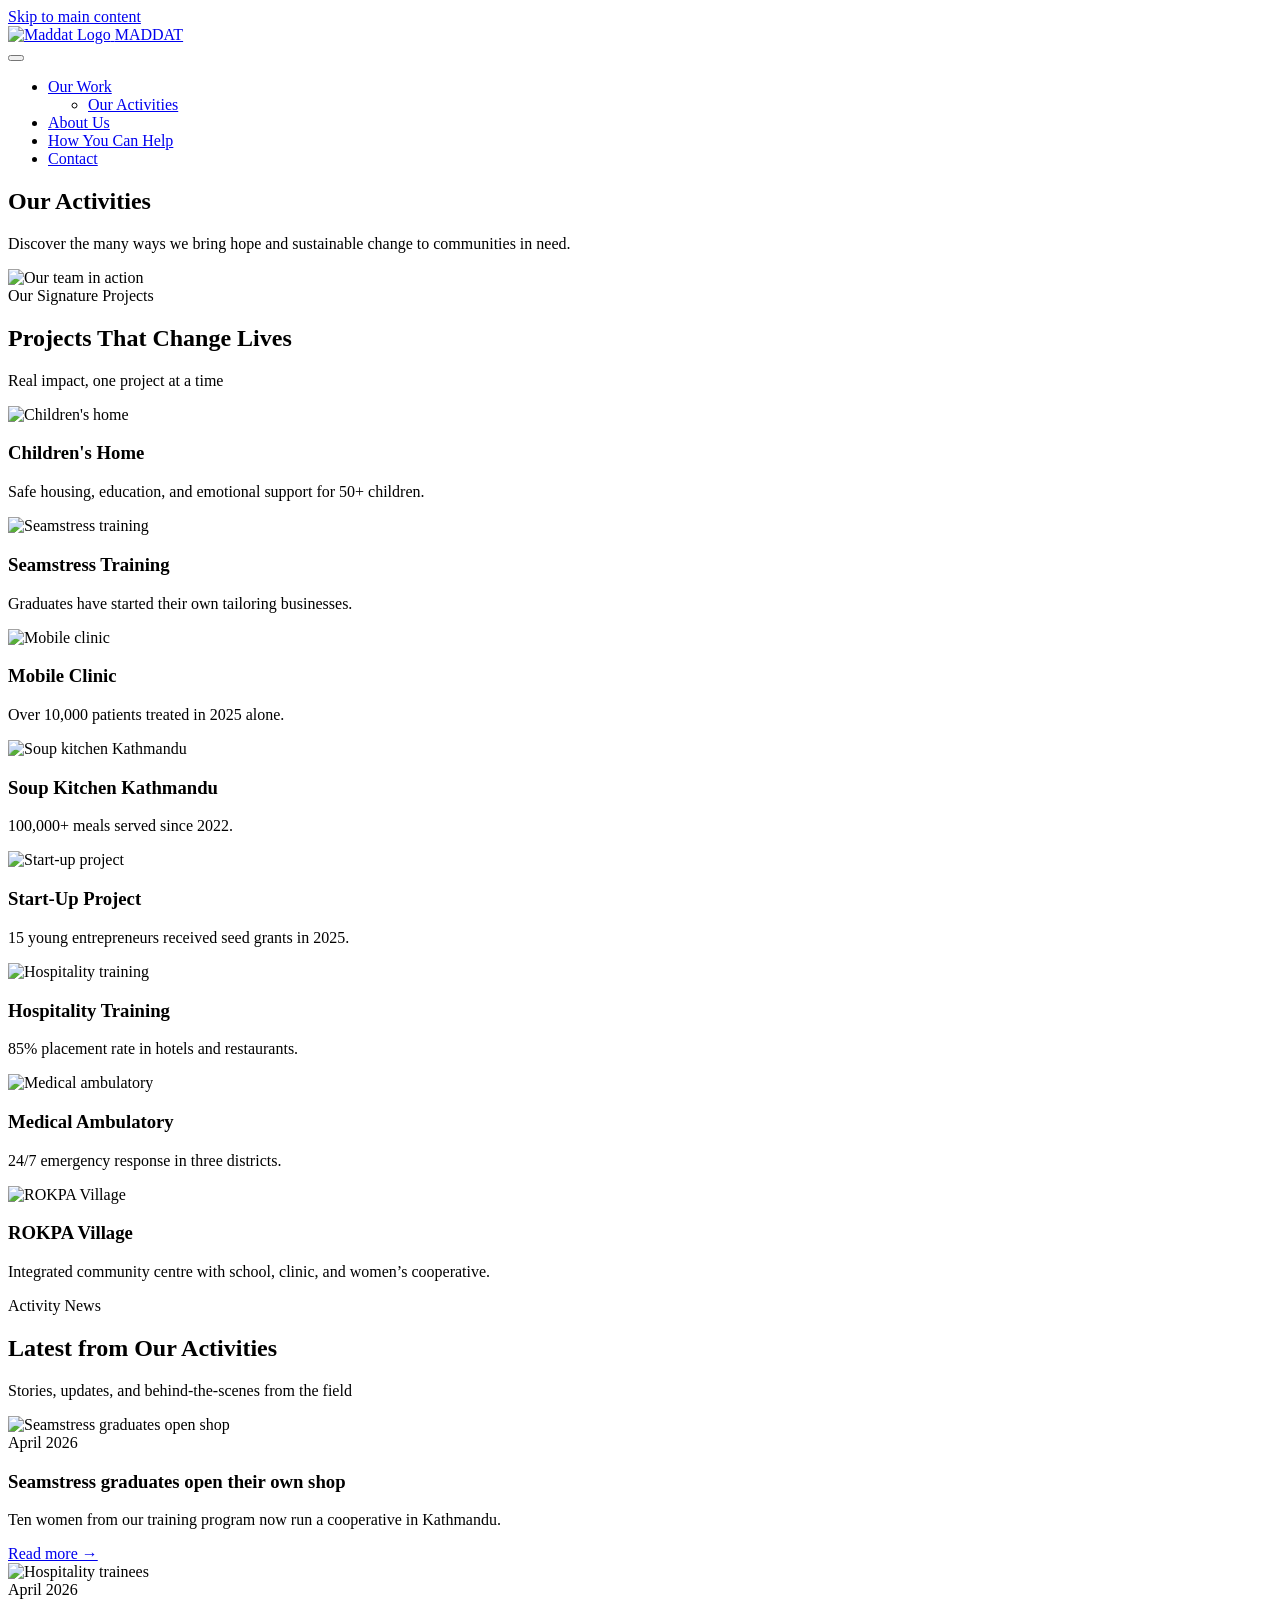
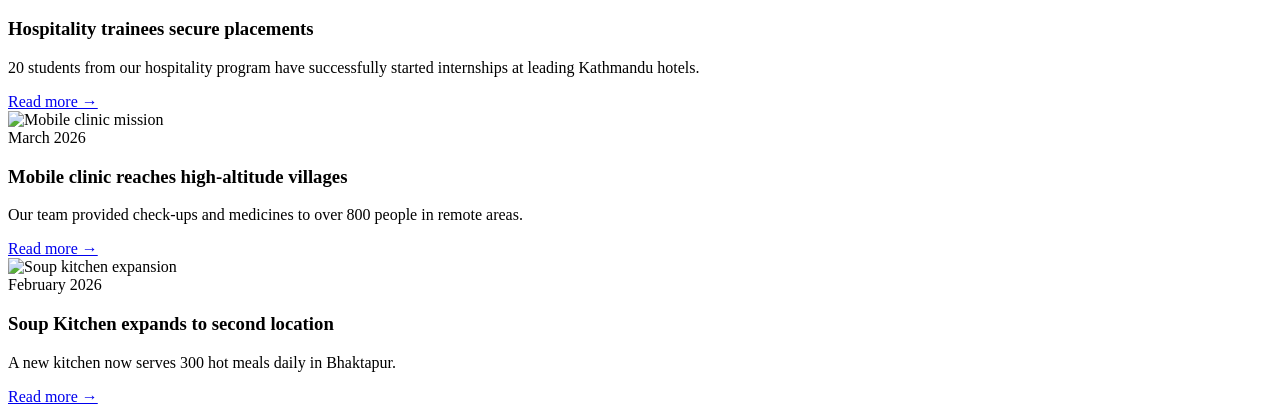
==== our-activities.html @ 61ad0568 "update footer logo" ====
<!DOCTYPE html>
<html lang="en">
<head>
    <meta charset="UTF-8">
    <meta name="viewport" content="width=device-width, initial-scale=1.0">
    <meta name="description" content="Explore Maddat Nepal's humanitarian projects: Children's Homes, vocational training, mobile medical clinics, and community support in Nepal.">
    <title>Our Humanitarian Activities & Projects in Nepal | Maddat Nepal</title>
    <link rel="preconnect" href="https://fonts.googleapis.com">
    <link rel="preconnect" href="https://fonts.gstatic.com" crossorigin>
    <link href="https://fonts.googleapis.com/css2?family=Inter:opsz,wght@14..32,300;400;500;600;700&display=swap" rel="stylesheet">
    <!-- Vite will inject CSS via JS, but we import in main.js -->
  <script type="module" crossorigin src="/maddat/assets/main-C_xxrfdm.js"></script>
  <link rel="stylesheet" crossorigin href="/maddat/assets/main-Bmt9VtJp.css">
</head>
<body>
    <a href="#main-content" class="skip-link">Skip to main content</a>

    <header class="site-header">
        <div class="container header-container">
            <div class="logo">
                <a href="index.html">
                    <img src="/maddat/assets/logo-DlJNmvzt.webp" alt="Maddat Logo" class="logo-icon">
                    <span class="logo-text">MADDAT</span>
                </a>
            </div>
            <button class="mobile-menu-toggle" id="mobileMenuToggle" aria-label="Menu">
                <span class="hamburger-line"></span>
                <span class="hamburger-line"></span>
                <span class="hamburger-line"></span>
            </button>
            <nav class="main-nav" id="mainNav">
                <ul class="nav-list">
                    <li class="dropdown">
                        <a href="#" class="nav-link dropdown-toggle">Our Work</a>
                        <ul class="dropdown-menu">
                            <li><a href="our-activities.html">Our Activities</a></li>
                        </ul>
                    </li>
                    <li><a href="#about" class="nav-link">About Us</a></li>
                    <li><a href="#how-to-help" class="nav-link">How You Can Help</a></li>
                    <li><a href="#contact" class="nav-link">Contact</a></li>
                </ul>
            </nav>
        </div>
    </header>

    <main id="main-content">
        <!-- Hero with cutout image -->
        <section class="activities-hero-cutout">
            <div class="hero-cutout-container">
                <div class="hero-cutout-text animate-up">
                    <h1 class="hero-title">Our Activities</h1>
                    <p class="hero-description">Discover the many ways we bring hope and sustainable change to communities in need.</p>
                </div>
                <img src="/maddat/assets/activities-CmTygQQD.jpg" class="hero-cutout-image animate-fade hero-image-right" alt="Our team in action">
            </div>
        </section>

        <!-- Projects Showcase (compact, 4 cols desktop / 2 cols mobile) -->
        <section class="section projects-showcase">
            <div class="container">
                <div class="section-header reveal-on-scroll">
                    <span class="section-tag">Our Signature Projects</span>
                    <h2 class="section-title">Projects That Change Lives</h2>
                    <p class="section-subtitle">Real impact, one project at a time</p>
                </div>
                <div class="projects-grid-compact">
                    <div class="project-card-compact reveal-on-scroll">
                        <img src="/maddat/assets/childrenhome-DeVJz-4u.jpg" alt="Children's home">
                        <div class="project-content">
                            <h3>Children's Home</h3>
                            <p>Safe housing, education, and emotional support for 50+ children.</p>
                        </div>
                    </div>
                    <div class="project-card-compact reveal-on-scroll">
                        <img src="/maddat/assets/seamstress-Bo8lexMV.jpg" alt="Seamstress training">
                        <div class="project-content">
                            <h3>Seamstress Training</h3>
                            <p>Graduates have started their own tailoring businesses.</p>
                        </div>
                    </div>
                    <div class="project-card-compact reveal-on-scroll">
                        <img src="/maddat/assets/mobileclinic-cqakYJ1p.jpg" alt="Mobile clinic">
                        <div class="project-content">
                            <h3>Mobile Clinic</h3>
                            <p>Over 10,000 patients treated in 2025 alone.</p>
                        </div>
                    </div>
                    <div class="project-card-compact reveal-on-scroll">
                        <img src="/maddat/assets/soupkitchen-Ck0DUuO0.jpg" alt="Soup kitchen Kathmandu">
                        <div class="project-content">
                            <h3>Soup Kitchen Kathmandu</h3>
                            <p>100,000+ meals served since 2022.</p>
                        </div>
                    </div>
                    <div class="project-card-compact reveal-on-scroll">
                        <img src="/maddat/assets/startup-BnGJARPK.jpg" alt="Start-up project">
                        <div class="project-content">
                            <h3>Start‑Up Project</h3>
                            <p>15 young entrepreneurs received seed grants in 2025.</p>
                        </div>
                    </div>
                    <div class="project-card-compact reveal-on-scroll">
                        <img src="/maddat/assets/hospitatlitytraining-DGYS17UO.jpg" alt="Hospitality training">
                        <div class="project-content">
                            <h3>Hospitality Training</h3>
                            <p>85% placement rate in hotels and restaurants.</p>
                        </div>
                    </div>
                    <div class="project-card-compact reveal-on-scroll">
                        <img src="/maddat/assets/medicalambulatory-Cfr5Ju6F.jpg" alt="Medical ambulatory">
                        <div class="project-content">
                            <h3>Medical Ambulatory</h3>
                            <p>24/7 emergency response in three districts.</p>
                        </div>
                    </div>
                    <div class="project-card-compact reveal-on-scroll">
                        <img src="/maddat/assets/rokpavillage-C8U6_svi.jpg" alt="ROKPA Village">
                        <div class="project-content">
                            <h3>ROKPA Village</h3>
                            <p>Integrated community centre with school, clinic, and women’s cooperative.</p>
                        </div>
                    </div>
                </div>
                <div class="carousel-pagination" id="projects-pagination"></div>
            </div>
        </section>

        <!-- News Area (activity‑related) -->
        <section class="section news-section">
            <div class="container">
                <div class="section-header reveal-on-scroll">
                    <span class="section-tag">Activity News</span>
                    <h2 class="section-title">Latest from Our Activities</h2>
                    <p class="section-subtitle">Stories, updates, and behind‑the‑scenes from the field</p>
                </div>
                <div class="news-grid-modern">
                    <article class="news-card reveal-on-scroll">
                        <img src="/maddat/assets/seamstress2-DSS0BluJ.jpg" class="news-image" alt="Seamstress graduates open shop" loading="lazy">
                        <div class="news-content">
                            <span class="news-date">April 2026</span>
                            <h3>Seamstress graduates open their own shop</h3>
                            <p>Ten women from our training program now run a cooperative in Kathmandu.</p>
                            <a href="#" class="read-more">Read more →</a>
                        </div>
                    </article>
                    <article class="news-card reveal-on-scroll">
                        <img src="/maddat/assets/hospitality2-CewsckIF.jpg" class="news-image" alt="Hospitality trainees" loading="lazy">
                        <div class="news-content">
                            <span class="news-date">April 2026</span>
                            <h3>Hospitality trainees secure placements</h3>
                            <p>20 students from our hospitality program have successfully started internships at leading Kathmandu hotels.</p>
                            <a href="#" class="read-more">Read more →</a>
                        </div>
                    </article>
                    <article class="news-card reveal-on-scroll">
                        <img src="/maddat/assets/mobileclinic2-valwjobF.jpg" class="news-image" alt="Mobile clinic mission" loading="lazy">
                        <div class="news-content">
                            <span class="news-date">March 2026</span>
                            <h3>Mobile clinic reaches high‑altitude villages</h3>
                            <p>Our team provided check‑ups and medicines to over 800 people in remote areas.</p>
                            <a href="#" class="read-more">Read more →</a>
                        </div>
                    </article>
                    <article class="news-card reveal-on-scroll">
                        <img src="/maddat/assets/soupkitchen2-B0m3pUBe.jpg" class="news-image" alt="Soup kitchen expansion" loading="lazy">
                        <div class="news-content">
                            <span class="news-date">February 2026</span>
                            <h3>Soup Kitchen expands to second location</h3>
                            <p>A new kitchen now serves 300 hot meals daily in Bhaktapur.</p>
                            <a href="#" class="read-more">Read more →</a>
                        </div>
                    </article>
                </div>
                <div class="carousel-pagination" id="news-pagination"></div>
            </div>
        </section>
    </main>

    <div id="footer-container"></div>

</body>
</html>
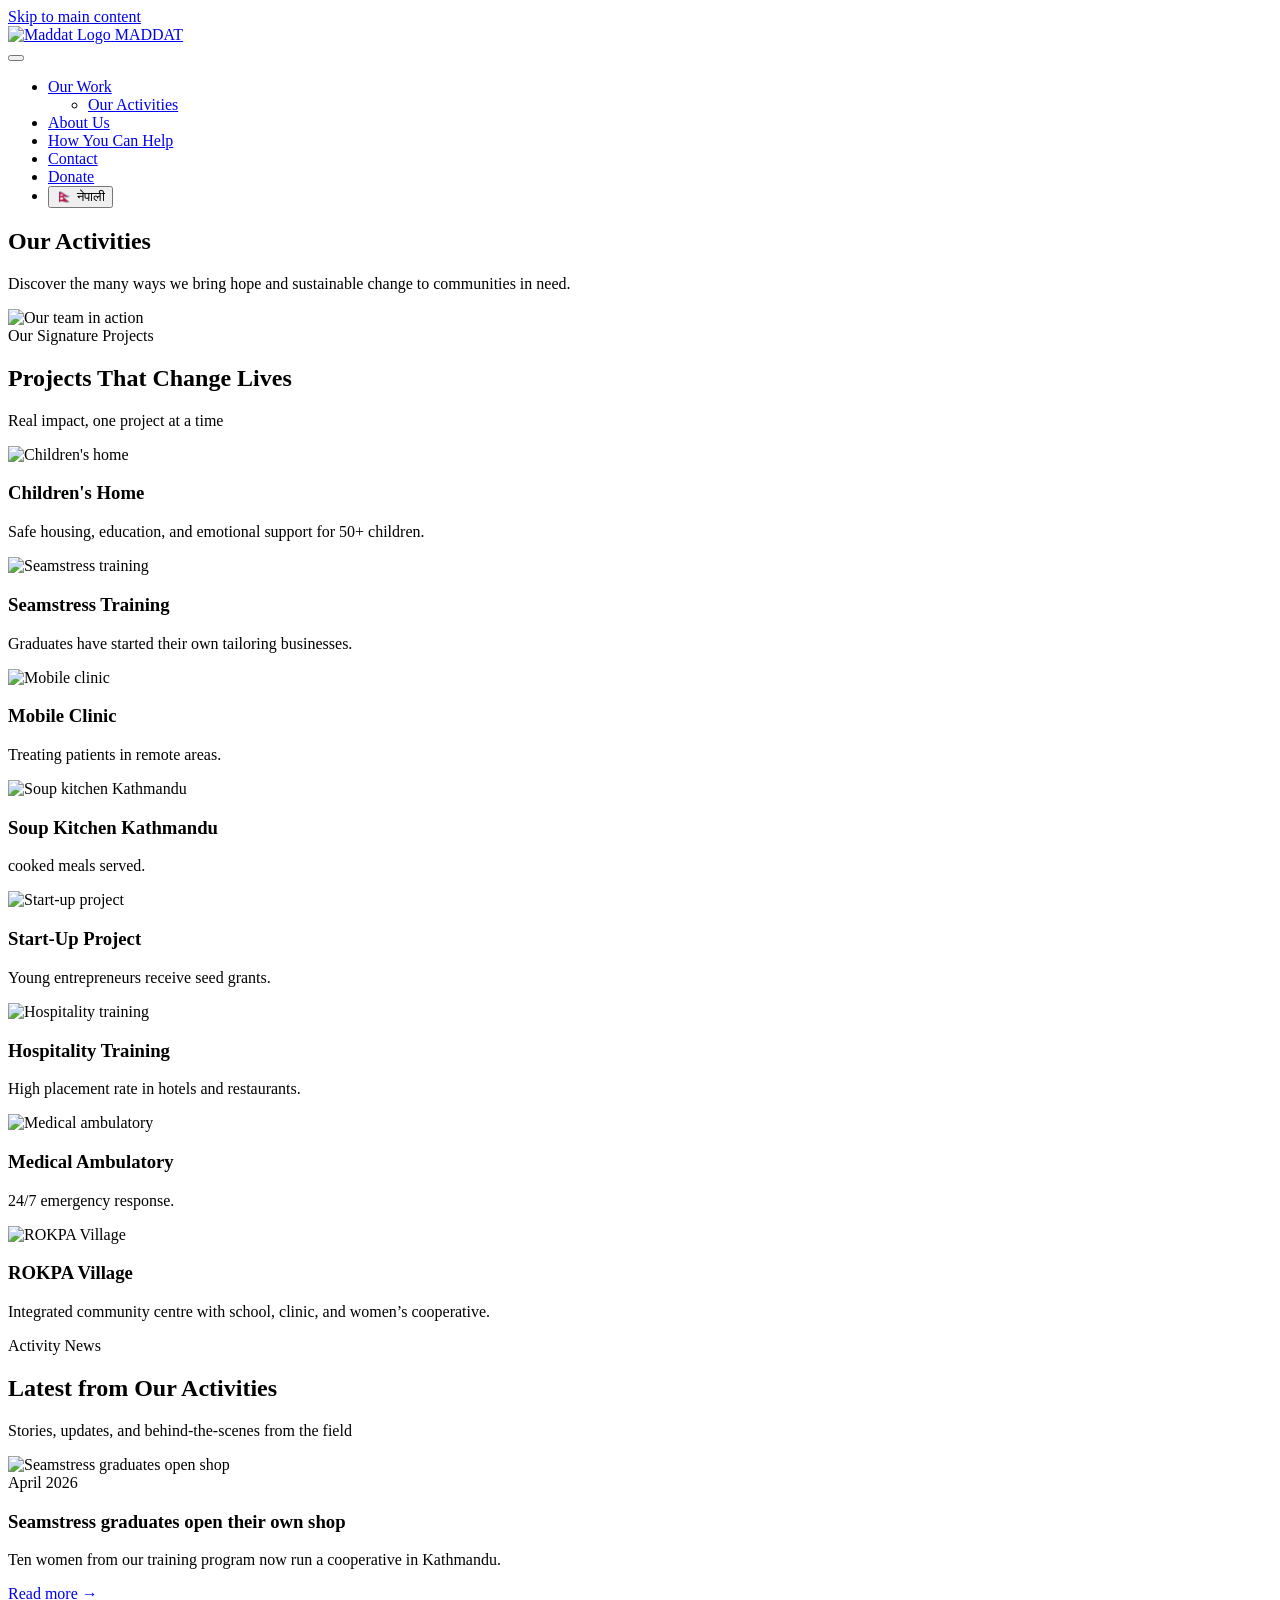
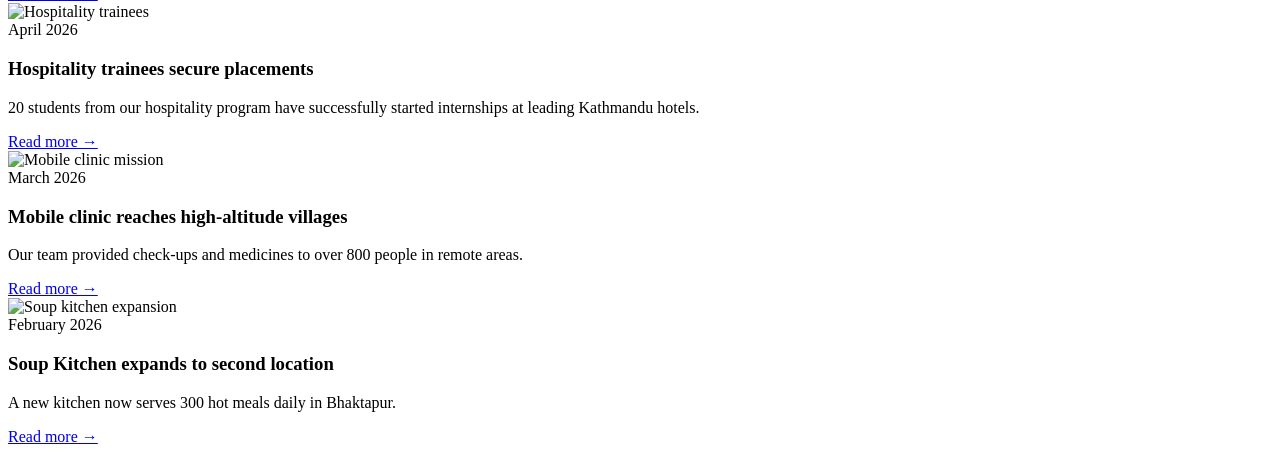
==== commit 2d57e774: "nepali and eng translation overhaul." ====
--- a/our-activities.html
+++ b/our-activities.html
@@ -9,8 +9,8 @@
     <link rel="preconnect" href="https://fonts.gstatic.com" crossorigin>
     <link href="https://fonts.googleapis.com/css2?family=Inter:opsz,wght@14..32,300;400;500;600;700&display=swap" rel="stylesheet">
     <!-- Vite will inject CSS via JS, but we import in main.js -->
-  <script type="module" crossorigin src="/maddat/assets/main-C_xxrfdm.js"></script>
-  <link rel="stylesheet" crossorigin href="/maddat/assets/main-Bmt9VtJp.css">
+  <script type="module" crossorigin src="/maddat/assets/main-DNJ61_zp.js"></script>
+  <link rel="stylesheet" crossorigin href="/maddat/assets/main-DGQAVWvd.css">
 </head>
 <body>
     <a href="#main-content" class="skip-link">Skip to main content</a>
@@ -39,6 +39,8 @@
                     <li><a href="#about" class="nav-link">About Us</a></li>
                     <li><a href="#how-to-help" class="nav-link">How You Can Help</a></li>
                     <li><a href="#contact" class="nav-link">Contact</a></li>
+                    <li><a href="#contact" class="btn-donate-nav">Donate</a></li>
+                    <li><button id="langToggle" class="btn-lang">🇳🇵 नेपाली</button></li>                
                 </ul>
             </nav>
         </div>
@@ -83,35 +85,35 @@
                         <img src="/maddat/assets/mobileclinic-cqakYJ1p.jpg" alt="Mobile clinic">
                         <div class="project-content">
                             <h3>Mobile Clinic</h3>
-                            <p>Over 10,000 patients treated in 2025 alone.</p>
+                            <p>Treating patients in remote areas.</p>
                         </div>
                     </div>
                     <div class="project-card-compact reveal-on-scroll">
                         <img src="/maddat/assets/soupkitchen-Ck0DUuO0.jpg" alt="Soup kitchen Kathmandu">
                         <div class="project-content">
                             <h3>Soup Kitchen Kathmandu</h3>
-                            <p>100,000+ meals served since 2022.</p>
+                            <p>cooked meals served.</p>
                         </div>
                     </div>
                     <div class="project-card-compact reveal-on-scroll">
                         <img src="/maddat/assets/startup-BnGJARPK.jpg" alt="Start-up project">
                         <div class="project-content">
                             <h3>Start‑Up Project</h3>
-                            <p>15 young entrepreneurs received seed grants in 2025.</p>
+                            <p>Young entrepreneurs receive seed grants.</p>
                         </div>
                     </div>
                     <div class="project-card-compact reveal-on-scroll">
                         <img src="/maddat/assets/hospitatlitytraining-DGYS17UO.jpg" alt="Hospitality training">
                         <div class="project-content">
                             <h3>Hospitality Training</h3>
-                            <p>85% placement rate in hotels and restaurants.</p>
+                            <p>High placement rate in hotels and restaurants.</p>
                         </div>
                     </div>
                     <div class="project-card-compact reveal-on-scroll">
                         <img src="/maddat/assets/medicalambulatory-Cfr5Ju6F.jpg" alt="Medical ambulatory">
                         <div class="project-content">
                             <h3>Medical Ambulatory</h3>
-                            <p>24/7 emergency response in three districts.</p>
+                            <p>24/7 emergency response.</p>
                         </div>
                     </div>
                     <div class="project-card-compact reveal-on-scroll">
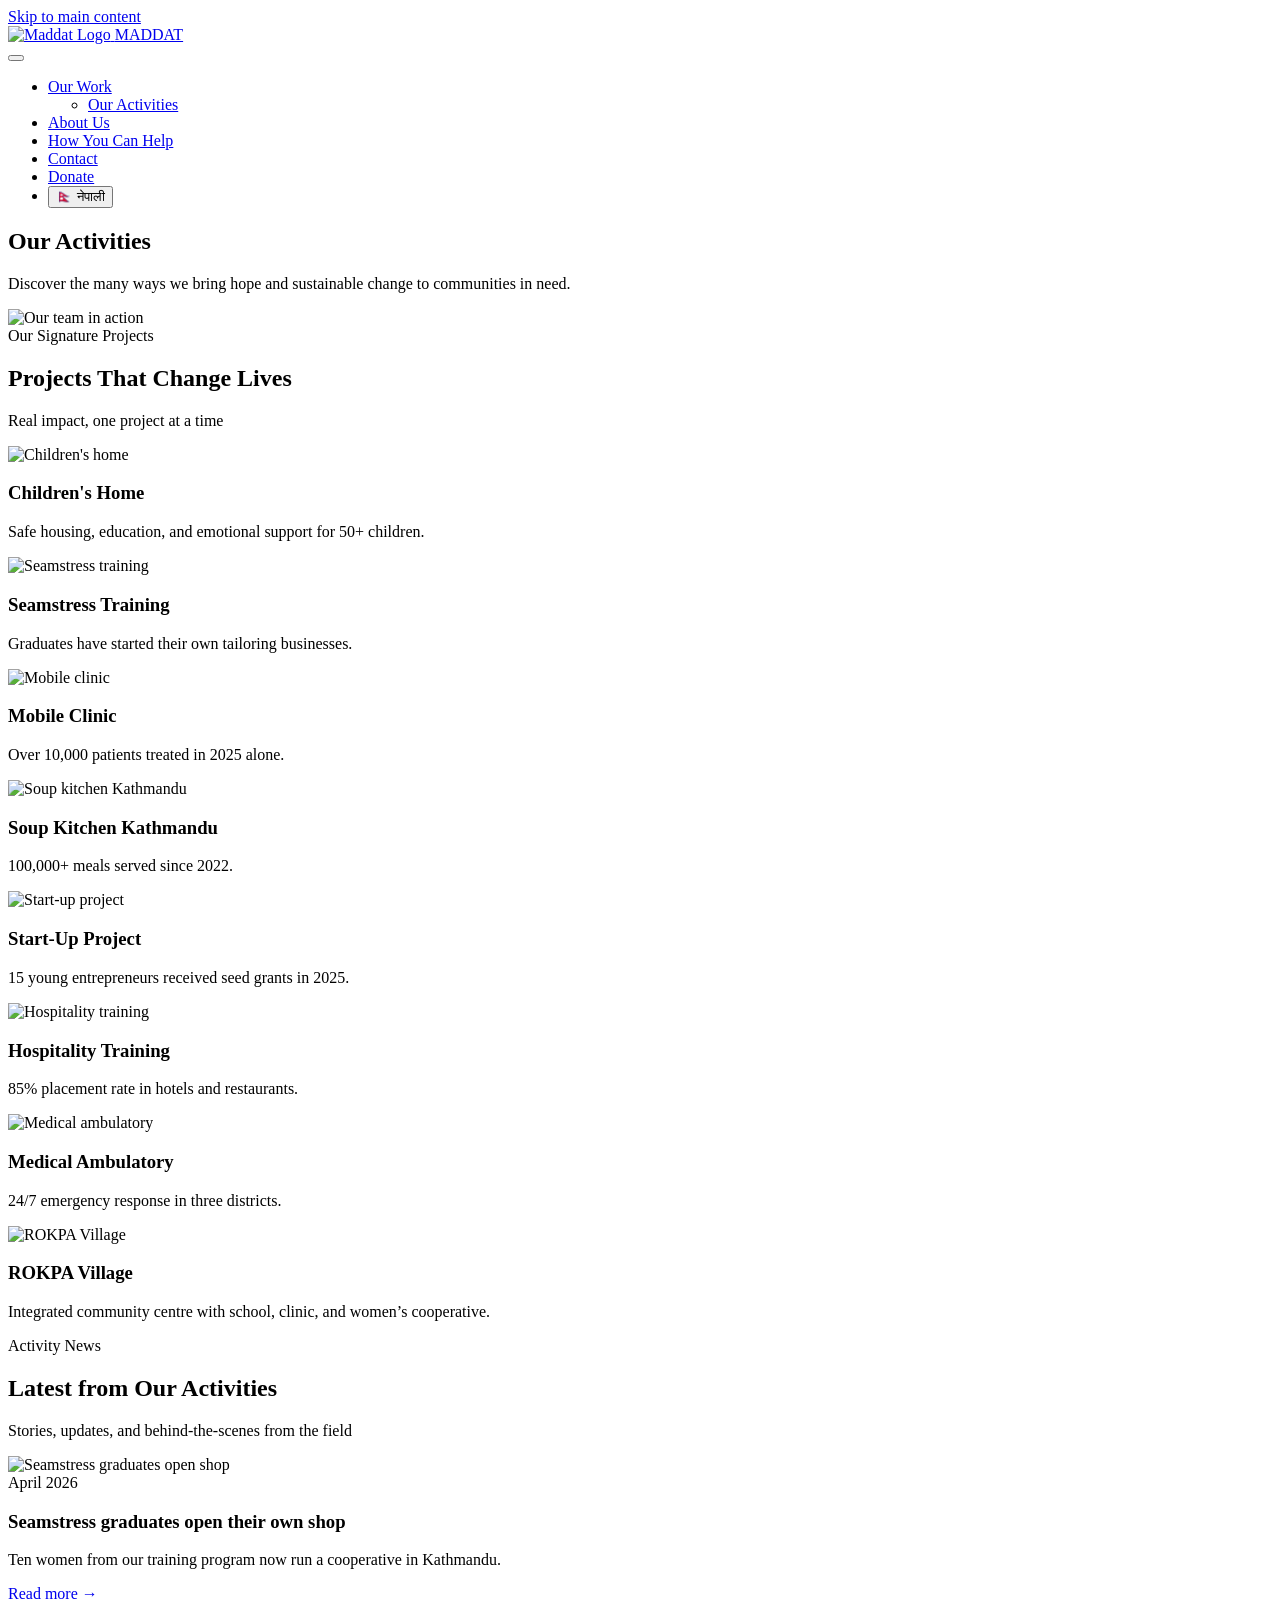
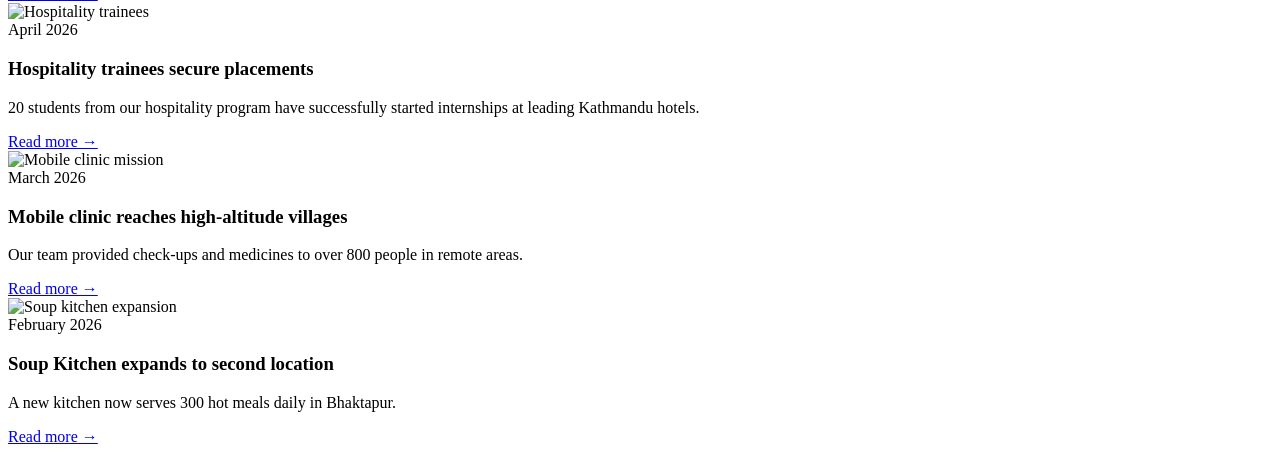
==== commit 79c08d2c: "nepali translation fixed in our activities" ====
--- a/our-activities.html
+++ b/our-activities.html
@@ -3,13 +3,15 @@
 <head>
     <meta charset="UTF-8">
     <meta name="viewport" content="width=device-width, initial-scale=1.0">
-    <meta name="description" content="Explore Maddat Nepal's humanitarian projects: Children's Homes, vocational training, mobile medical clinics, and community support in Nepal.">
+    <meta name="description"
+        content="Explore Maddat Nepal's impactful projects: Children's Home, Seamstress Training, Mobile Clinic, Soup Kitchen, Start-Up Project, Hospitality Training, Medical Ambulatory, and ROKPA Village. See how we change lives in Nepal.">
     <title>Our Humanitarian Activities & Projects in Nepal | Maddat Nepal</title>
     <link rel="preconnect" href="https://fonts.googleapis.com">
     <link rel="preconnect" href="https://fonts.gstatic.com" crossorigin>
     <link href="https://fonts.googleapis.com/css2?family=Inter:opsz,wght@14..32,300;400;500;600;700&display=swap" rel="stylesheet">
-    <!-- Vite will inject CSS via JS, but we import in main.js -->
-  <script type="module" crossorigin src="/maddat/assets/main-DNJ61_zp.js"></script>
+    <link rel="alternate" hreflang="en" href="https://sudan15423.github.io/maddat">
+    <link rel="alternate" hreflang="ne" href="https://sudan15423.github.io/maddat/?lang=ne">
+  <script type="module" crossorigin src="/maddat/assets/main-DUP_62pa.js"></script>
   <link rel="stylesheet" crossorigin href="/maddat/assets/main-DGQAVWvd.css">
 </head>
 <body>
@@ -85,35 +87,35 @@
                         <img src="/maddat/assets/mobileclinic-cqakYJ1p.jpg" alt="Mobile clinic">
                         <div class="project-content">
                             <h3>Mobile Clinic</h3>
-                            <p>Treating patients in remote areas.</p>
+                            <p>Over 10,000 patients treated in 2025 alone.</p>
                         </div>
                     </div>
                     <div class="project-card-compact reveal-on-scroll">
                         <img src="/maddat/assets/soupkitchen-Ck0DUuO0.jpg" alt="Soup kitchen Kathmandu">
                         <div class="project-content">
                             <h3>Soup Kitchen Kathmandu</h3>
-                            <p>cooked meals served.</p>
+                            <p>100,000+ meals served since 2022.</p>
                         </div>
                     </div>
                     <div class="project-card-compact reveal-on-scroll">
                         <img src="/maddat/assets/startup-BnGJARPK.jpg" alt="Start-up project">
                         <div class="project-content">
                             <h3>Start‑Up Project</h3>
-                            <p>Young entrepreneurs receive seed grants.</p>
+                            <p>15 young entrepreneurs received seed grants in 2025.</p>
                         </div>
                     </div>
                     <div class="project-card-compact reveal-on-scroll">
                         <img src="/maddat/assets/hospitatlitytraining-DGYS17UO.jpg" alt="Hospitality training">
                         <div class="project-content">
                             <h3>Hospitality Training</h3>
-                            <p>High placement rate in hotels and restaurants.</p>
+                            <p>85% placement rate in hotels and restaurants.</p>
                         </div>
                     </div>
                     <div class="project-card-compact reveal-on-scroll">
                         <img src="/maddat/assets/medicalambulatory-Cfr5Ju6F.jpg" alt="Medical ambulatory">
                         <div class="project-content">
                             <h3>Medical Ambulatory</h3>
-                            <p>24/7 emergency response.</p>
+                            <p>24/7 emergency response in three districts.</p>
                         </div>
                     </div>
                     <div class="project-card-compact reveal-on-scroll">
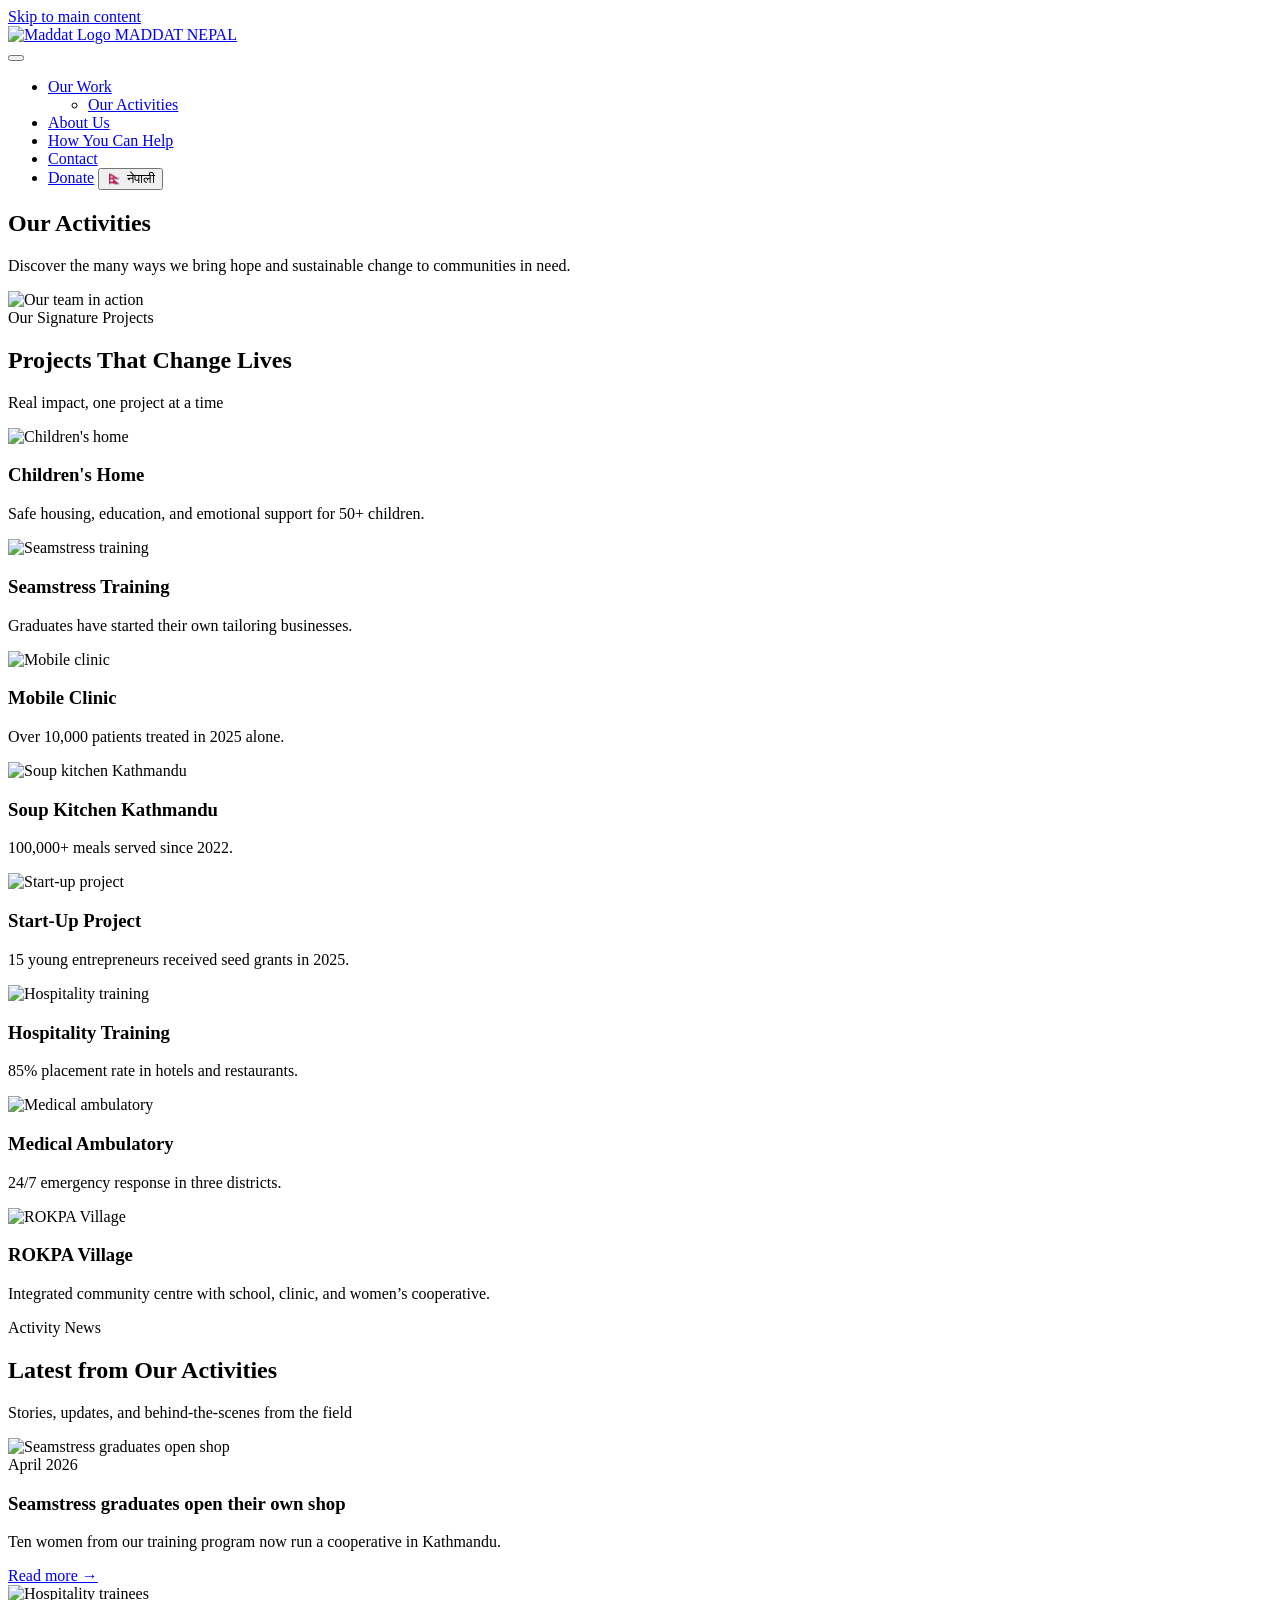
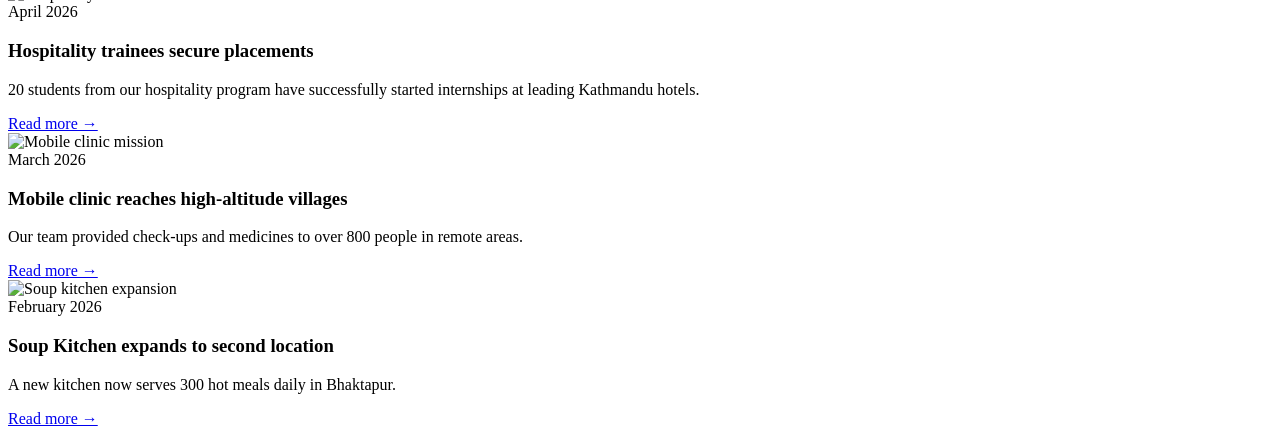
==== commit eb46247f: "updated color, favicon" ====
--- a/our-activities.html
+++ b/our-activities.html
@@ -4,15 +4,16 @@
     <meta charset="UTF-8">
     <meta name="viewport" content="width=device-width, initial-scale=1.0">
     <meta name="description"
-        content="Explore Maddat Nepal's impactful projects: Children's Home, Seamstress Training, Mobile Clinic, Soup Kitchen, Start-Up Project, Hospitality Training, Medical Ambulatory, and ROKPA Village. See how we change lives in Nepal.">
+        content="Explore Maddat Nepal's humanitarian projects: Children's Homes, vocational training, mobile medical clinics, and community support in Nepal.">
+    <link rel="icon" type="image/webp" href="/maddat/assets/logo-DlJNmvzt.webp">
     <title>Our Humanitarian Activities & Projects in Nepal | Maddat Nepal</title>
     <link rel="preconnect" href="https://fonts.googleapis.com">
     <link rel="preconnect" href="https://fonts.gstatic.com" crossorigin>
     <link href="https://fonts.googleapis.com/css2?family=Inter:opsz,wght@14..32,300;400;500;600;700&display=swap" rel="stylesheet">
     <link rel="alternate" hreflang="en" href="https://sudan15423.github.io/maddat">
     <link rel="alternate" hreflang="ne" href="https://sudan15423.github.io/maddat/?lang=ne">
-  <script type="module" crossorigin src="/maddat/assets/main-DUP_62pa.js"></script>
-  <link rel="stylesheet" crossorigin href="/maddat/assets/main-DGQAVWvd.css">
+  <script type="module" crossorigin src="/maddat/assets/main-Brm-yKnC.js"></script>
+  <link rel="stylesheet" crossorigin href="/maddat/assets/main-Dtvtj6UT.css">
 </head>
 <body>
     <a href="#main-content" class="skip-link">Skip to main content</a>
@@ -22,7 +23,7 @@
             <div class="logo">
                 <a href="index.html">
                     <img src="/maddat/assets/logo-DlJNmvzt.webp" alt="Maddat Logo" class="logo-icon">
-                    <span class="logo-text">MADDAT</span>
+                    <span class="logo-text">MADDAT NEPAL</span>
                 </a>
             </div>
             <button class="mobile-menu-toggle" id="mobileMenuToggle" aria-label="Menu">
@@ -41,8 +42,10 @@
                     <li><a href="#about" class="nav-link">About Us</a></li>
                     <li><a href="#how-to-help" class="nav-link">How You Can Help</a></li>
                     <li><a href="#contact" class="nav-link">Contact</a></li>
-                    <li><a href="#contact" class="btn-donate-nav">Donate</a></li>
-                    <li><button id="langToggle" class="btn-lang">🇳🇵 नेपाली</button></li>                
+                    <li class="mobile-button-group">
+                        <a href="#contact" class="btn-donate-nav">Donate</a>
+                        <button id="langToggle" class="btn-lang">🇳🇵 नेपाली</button>
+                    </li>
                 </ul>
             </nav>
         </div>
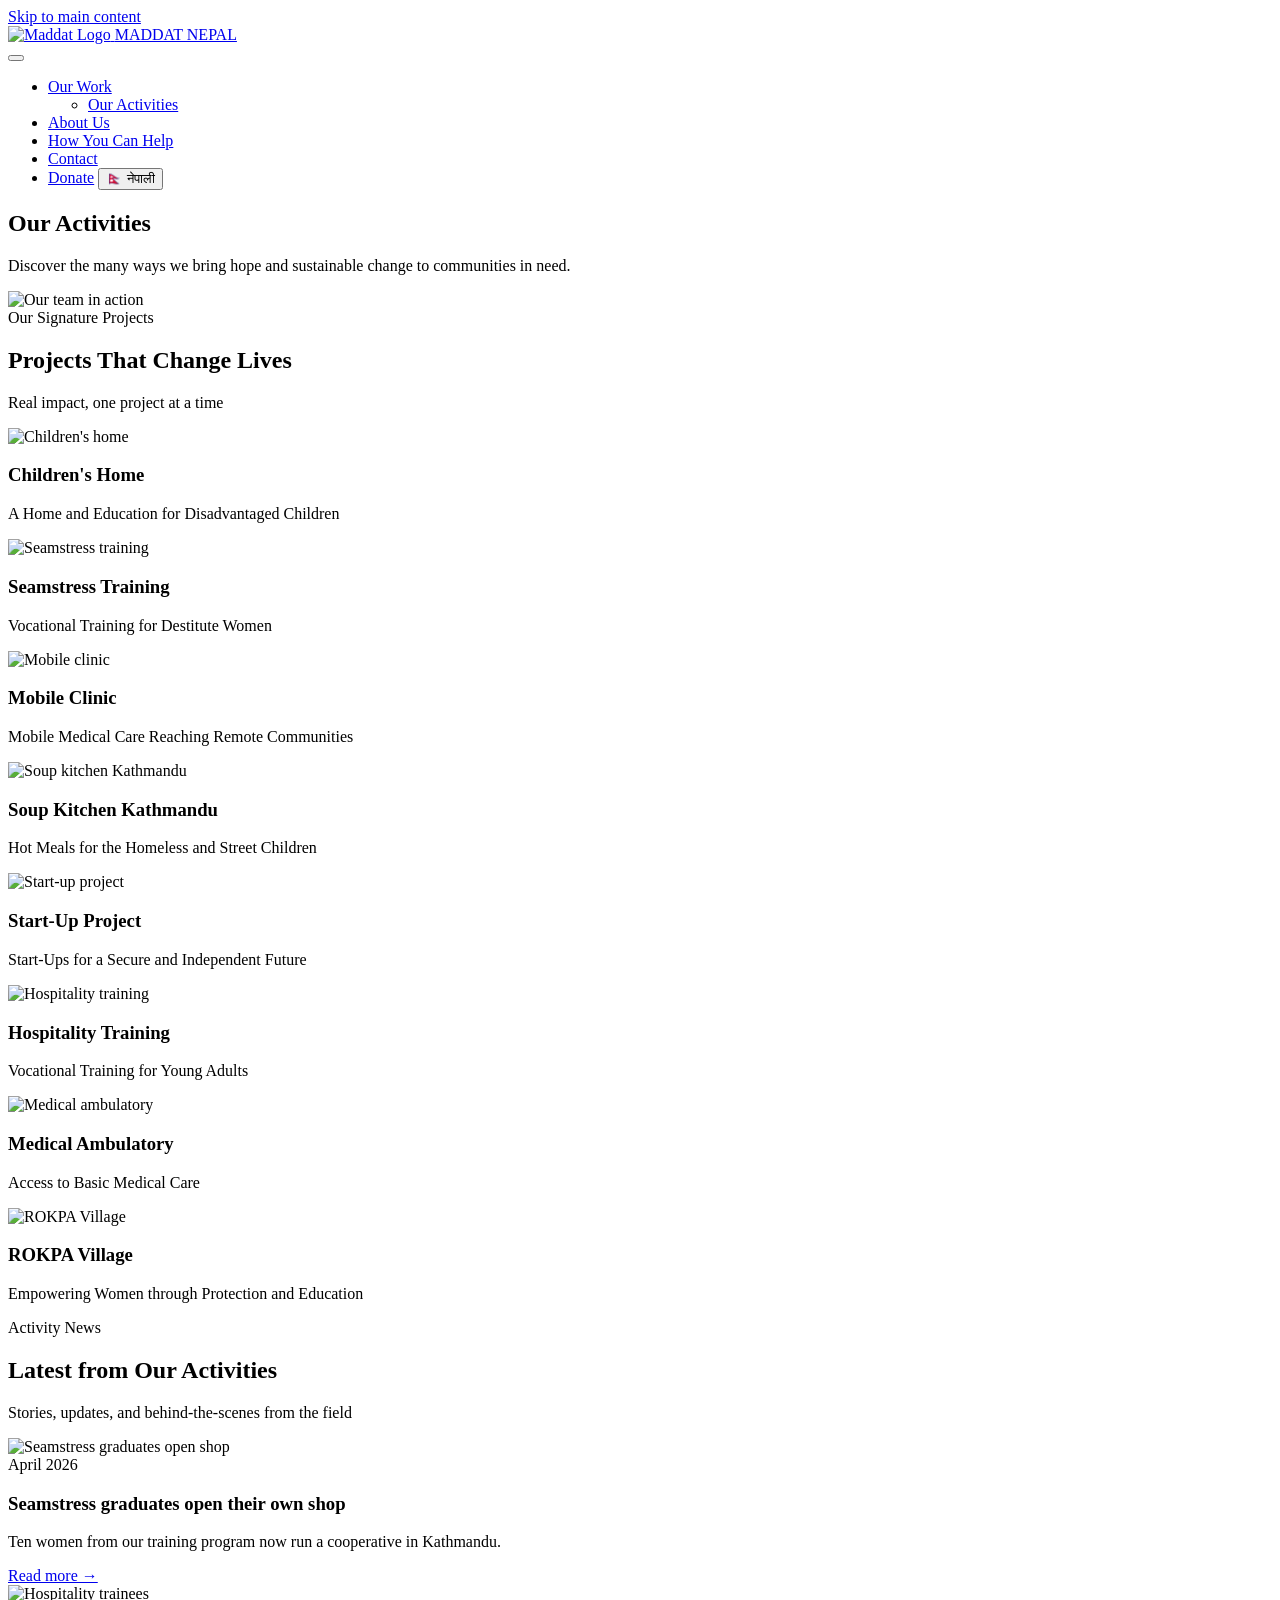
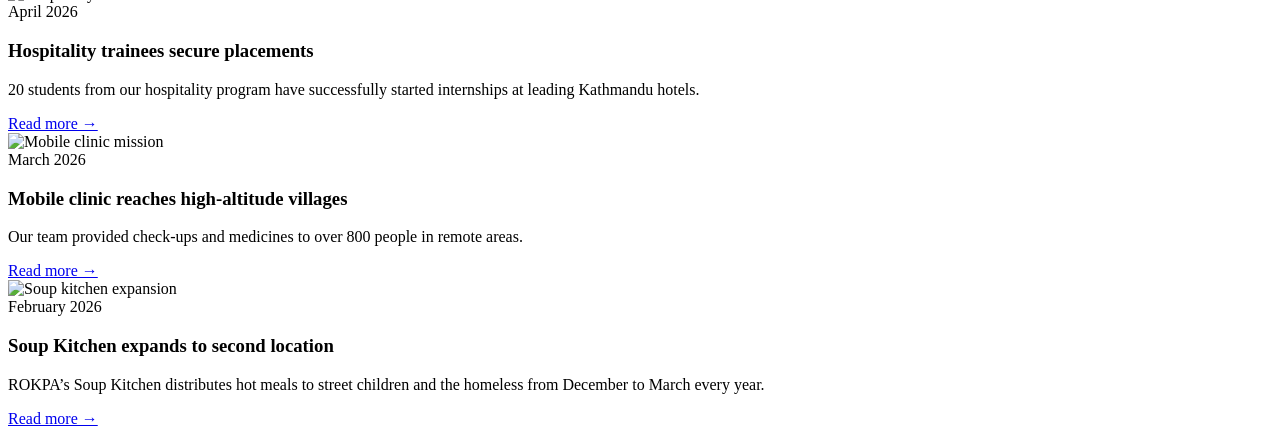
==== commit 367211eb: "editted accor to client" ====
--- a/our-activities.html
+++ b/our-activities.html
@@ -12,7 +12,7 @@
     <link href="https://fonts.googleapis.com/css2?family=Inter:opsz,wght@14..32,300;400;500;600;700&display=swap" rel="stylesheet">
     <link rel="alternate" hreflang="en" href="https://sudan15423.github.io/maddat">
     <link rel="alternate" hreflang="ne" href="https://sudan15423.github.io/maddat/?lang=ne">
-  <script type="module" crossorigin src="/maddat/assets/main-Brm-yKnC.js"></script>
+  <script type="module" crossorigin src="/maddat/assets/main-Dk7tEDUP.js"></script>
   <link rel="stylesheet" crossorigin href="/maddat/assets/main-Dtvtj6UT.css">
 </head>
 <body>
@@ -39,11 +39,11 @@
                             <li><a href="our-activities.html">Our Activities</a></li>
                         </ul>
                     </li>
-                    <li><a href="#about" class="nav-link">About Us</a></li>
-                    <li><a href="#how-to-help" class="nav-link">How You Can Help</a></li>
-                    <li><a href="#contact" class="nav-link">Contact</a></li>
+                    <li><a href="index.html#about" class="nav-link">About Us</a></li>
+                    <li><a href="index.html#how-to-help" class="nav-link">How You Can Help</a></li>
+                    <li><a href="index.html#contact" class="nav-link">Contact</a></li>
                     <li class="mobile-button-group">
-                        <a href="#contact" class="btn-donate-nav">Donate</a>
+                        <a href="index.html#contact" class="btn-donate-nav">Donate</a>
                         <button id="langToggle" class="btn-lang">🇳🇵 नेपाली</button>
                     </li>
                 </ul>
@@ -76,56 +76,56 @@
                         <img src="/maddat/assets/childrenhome-DeVJz-4u.jpg" alt="Children's home">
                         <div class="project-content">
                             <h3>Children's Home</h3>
-                            <p>Safe housing, education, and emotional support for 50+ children.</p>
+                            <p>A Home and Education for Disadvantaged Children</p>
                         </div>
                     </div>
                     <div class="project-card-compact reveal-on-scroll">
                         <img src="/maddat/assets/seamstress-Bo8lexMV.jpg" alt="Seamstress training">
                         <div class="project-content">
                             <h3>Seamstress Training</h3>
-                            <p>Graduates have started their own tailoring businesses.</p>
+                            <p>Vocational Training for Destitute Women</p>
                         </div>
                     </div>
                     <div class="project-card-compact reveal-on-scroll">
                         <img src="/maddat/assets/mobileclinic-cqakYJ1p.jpg" alt="Mobile clinic">
                         <div class="project-content">
                             <h3>Mobile Clinic</h3>
-                            <p>Over 10,000 patients treated in 2025 alone.</p>
+                            <p>Mobile Medical Care Reaching Remote Communities</p>
                         </div>
                     </div>
                     <div class="project-card-compact reveal-on-scroll">
                         <img src="/maddat/assets/soupkitchen-Ck0DUuO0.jpg" alt="Soup kitchen Kathmandu">
                         <div class="project-content">
                             <h3>Soup Kitchen Kathmandu</h3>
-                            <p>100,000+ meals served since 2022.</p>
+                            <p>Hot Meals for the Homeless and Street Children</p>
                         </div>
                     </div>
                     <div class="project-card-compact reveal-on-scroll">
                         <img src="/maddat/assets/startup-BnGJARPK.jpg" alt="Start-up project">
                         <div class="project-content">
                             <h3>Start‑Up Project</h3>
-                            <p>15 young entrepreneurs received seed grants in 2025.</p>
+                            <p>Start-Ups for a Secure and Independent Future</p>
                         </div>
                     </div>
                     <div class="project-card-compact reveal-on-scroll">
                         <img src="/maddat/assets/hospitatlitytraining-DGYS17UO.jpg" alt="Hospitality training">
                         <div class="project-content">
                             <h3>Hospitality Training</h3>
-                            <p>85% placement rate in hotels and restaurants.</p>
+                            <p>Vocational Training for Young Adults</p>
                         </div>
                     </div>
                     <div class="project-card-compact reveal-on-scroll">
                         <img src="/maddat/assets/medicalambulatory-Cfr5Ju6F.jpg" alt="Medical ambulatory">
                         <div class="project-content">
                             <h3>Medical Ambulatory</h3>
-                            <p>24/7 emergency response in three districts.</p>
+                            <p>Access to Basic Medical Care</p>
                         </div>
                     </div>
                     <div class="project-card-compact reveal-on-scroll">
                         <img src="/maddat/assets/rokpavillage-C8U6_svi.jpg" alt="ROKPA Village">
                         <div class="project-content">
                             <h3>ROKPA Village</h3>
-                            <p>Integrated community centre with school, clinic, and women’s cooperative.</p>
+                            <p>Empowering Women through Protection and Education</p>
                         </div>
                     </div>
                 </div>
@@ -174,7 +174,7 @@
                         <div class="news-content">
                             <span class="news-date">February 2026</span>
                             <h3>Soup Kitchen expands to second location</h3>
-                            <p>A new kitchen now serves 300 hot meals daily in Bhaktapur.</p>
+                            <p>ROKPA’s Soup Kitchen distributes hot meals to street children and the homeless from December to March every year.</p>                            
                             <a href="#" class="read-more">Read more →</a>
                         </div>
                     </article>
